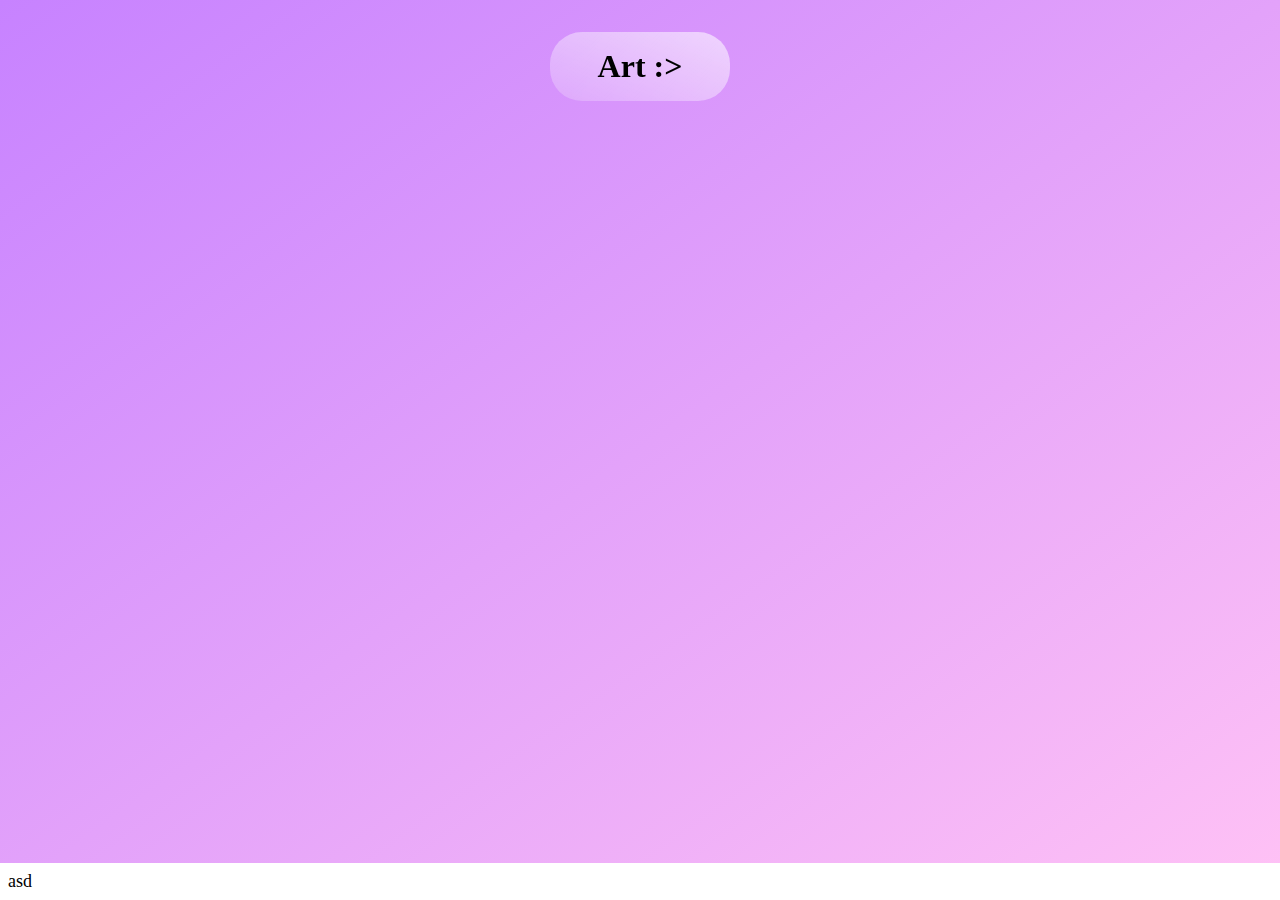
==== art/index.html @ e56cd1c4 "Add Default Art Landing" ====
<!DOCTYPE html>
<html lang="en">
<head>
    <meta charset="UTF-8">
    <meta http-equiv="X-UA-Compatible" content="IE=edge">
    <meta name="viewport" content="width=device-width, initial-scale=1.0">
    <link rel="stylesheet" href="../style.css">
    <title>Day's Portal || Art</title>
</head>
<body>
    <div class="scene">
        <h1 class="glass title">Art :></h1>
        <div class="panel footer">
            <div class="btn">asd</div>
        </div>
    </div>
</body>
</html>
---- style.css ----
:root {
    --colorsmile: #c7f;
}

h1 {
    font-family: 'Kalam', cursive;
}
h2 {
    font-family: 'Baloo Tammudu 2', cursive;
    margin: auto;
}
.socialtitle {
    font-family: 'Kalam', cursive;
    padding: 0.5rem 1rem;
    font-size: 1.5rem;
}
.panel {
    width: 100%;
    background: #fff;
}
.footer {
    position: absolute;
    bottom: 0;
}
.btn {
    padding: 0.5rem;
    text-align: center;
    width: max-content;
    height: max-content;
    font-size: 1.125rem;
}
.scene {
    position: absolute;
    width: 100vw;
    min-height: 100vh;
    background: linear-gradient(to top left, #ffc2f5, #c782ff);
    top: 0;
    left: 0;
    display: flex;
    align-items: center;
    flex-direction: column;
    padding: 0;
    margin: auto;
}
.glass {
    width: max-content;
    height: max-content;
    border-radius: 2rem;
    background: linear-gradient(to bottom left, #fff9, #fff3);
    backdrop-filter: blur(1rem);
    margin: 0.5rem;
}
.title {
    text-align: center;
    padding: 1rem 3rem;
    margin: 2rem;
}
.title h1 {
    margin-bottom: auto;
}
.glass h3 {
    padding: 1rem;
    margin: auto;
    font-family: 'Source Code Pro', monospace;
    font-weight: 300;
}
.socials {
    display: flex;
    flex-direction: row;
    flex-wrap: wrap;
}
.half {
    display: flex;
    flex-direction: column;
    align-items: center;
    flex: 1;
}
.social {
    display: flex;
    align-items: center;
    justify-content: center;
}
.social img {
    max-height: 4rem;
    padding: 1rem;
    border-radius: 50%;
}
a:link, a:visited {
    color: black;
}
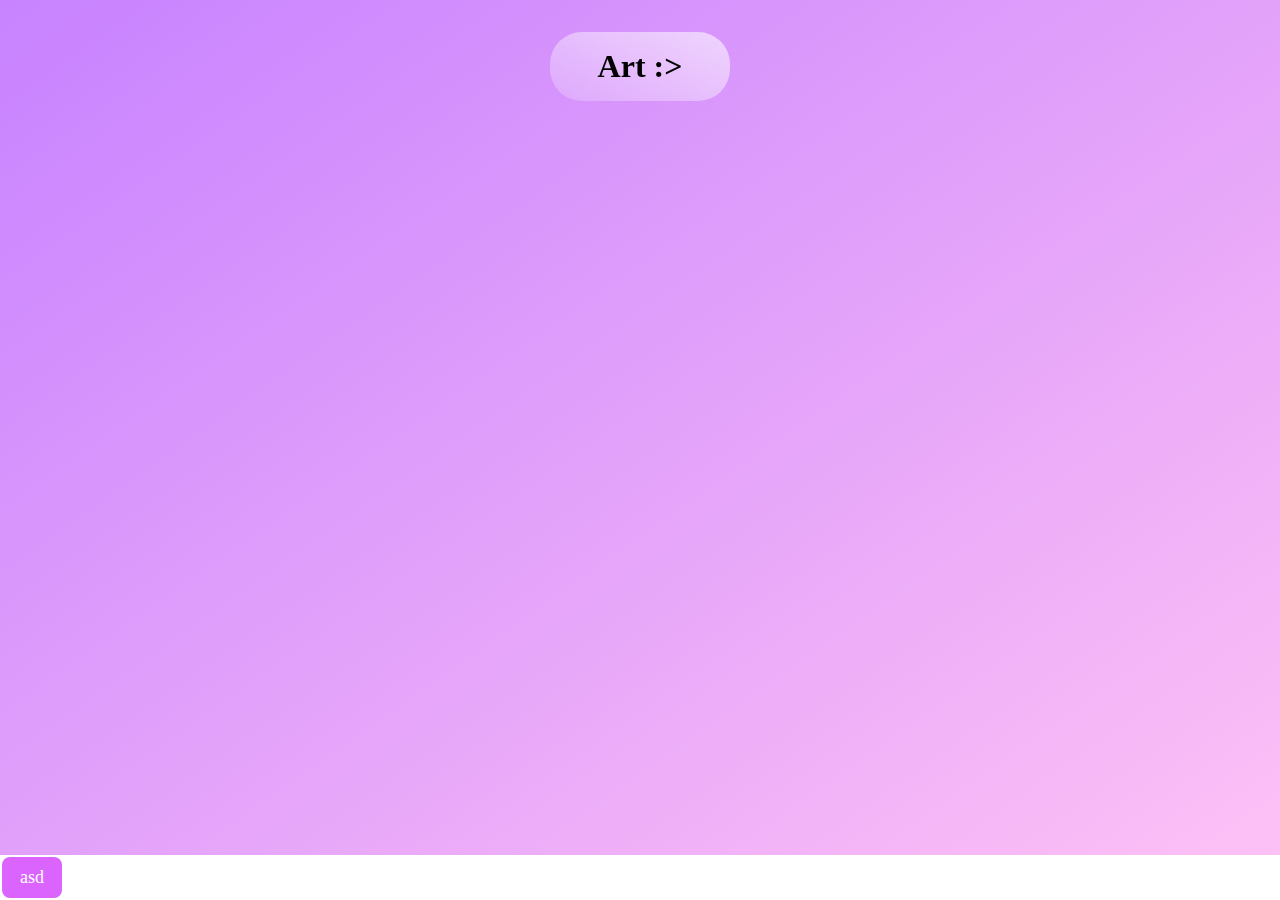
==== commit e0d78d6d: "Edits to Art Page" ====
--- a/art/index.html
+++ b/art/index.html
@@ -4,6 +4,8 @@
     <meta charset="UTF-8">
     <meta http-equiv="X-UA-Compatible" content="IE=edge">
     <meta name="viewport" content="width=device-width, initial-scale=1.0">
+    <link rel="icon" href="../imgs/YoutubePfp.png">
+    <meta name="og:image" itemprop="image" content="../imgs/YoutubePfp.png">
     <link rel="stylesheet" href="../style.css">
     <title>Day's Portal || Art</title>
 </head>
--- a/style.css
+++ b/style.css
@@ -1,5 +1,7 @@
 :root {
     --colorsmile: #c7f;
+    --btn-normal: rgb(219, 100, 255);
+    --btn-hover: white;
 }
 
 h1 {
@@ -23,11 +25,24 @@
     bottom: 0;
 }
 .btn {
-    padding: 0.5rem;
+    color: var(--btn-hover);
+    background: var(--btn-normal);
+    padding: 0.5rem 1rem;
+    margin: 0.125rem;
     text-align: center;
     width: max-content;
     height: max-content;
     font-size: 1.125rem;
+    transition-duration: 0.4s;
+    border-radius: 0.5rem;
+    border-style: solid;
+    border-color: var(--btn-normal);
+    /* border-color: #808080bb; */
+    border-width: 0.125rem;
+}
+.btn:hover, .btn::selection {
+    background: var(--btn-hover);
+    color: var(--btn-normal);
 }
 .scene {
     position: absolute;
